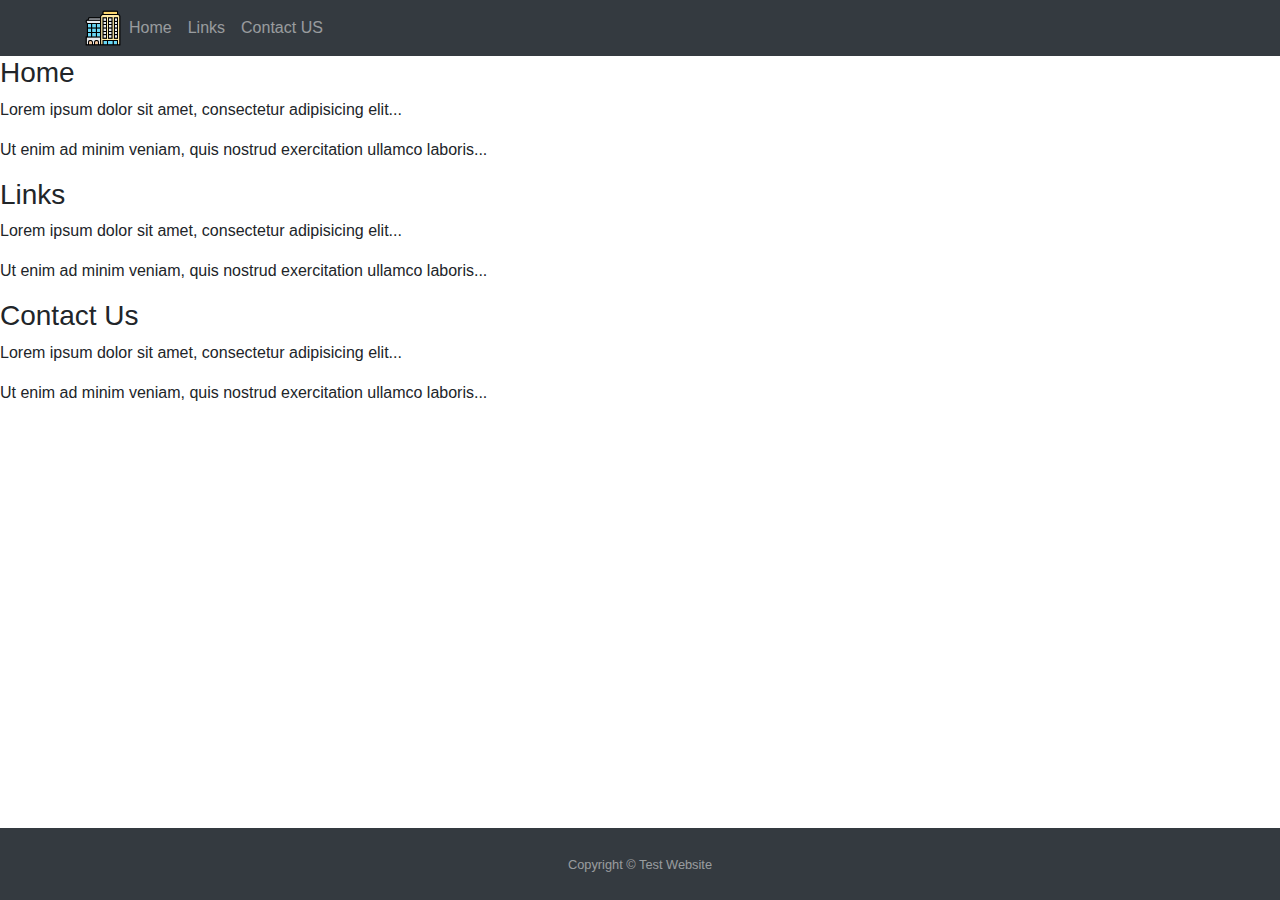
==== website/index.html @ c6619de0 "v1" ====
<!DOCTYPE html>
<html lang="en">
<head>
  <title>Test Website</title>
  <meta charset="utf-8">
  <meta name="viewport" content="width=device-width, initial-scale=1">
  <link rel="stylesheet" href="https://cdn.jsdelivr.net/npm/bootstrap@4.6.2/dist/css/bootstrap.min.css">
  <script src="https://cdn.jsdelivr.net/npm/jquery@3.6.1/dist/jquery.slim.min.js"></script>
  <script src="https://cdn.jsdelivr.net/npm/popper.js@1.16.1/dist/umd/popper.min.js"></script>
  <script src="https://cdn.jsdelivr.net/npm/bootstrap@4.6.2/dist/js/bootstrap.bundle.min.js"></script>
  <link rel="stylesheet" href="style.css">
</head>



	<nav class="navbar navbar-expand-lg navbar-dark bg-dark static-top">
  <div class="container" >
      <img src="assets/images/Logo.png" alt="Logo" height="36">
    
    <div class="collapse navbar-collapse" id="navbarSupportedContent">
      <ul class="navbar-nav ms-auto">
        <li class="nav-item">
          <a  class="nav-link" href="#home">Home</a>
        </li>
        <li class="nav-item">
          <a class="nav-link" href="#links">Links</a>
        </li>
        
         <li class="nav-item">
          <a class="nav-link" href="#contact-us">Contact US</a>
        </li>
         
        
      </ul>
    </div>
  </div>
</nav>
  
<div>
	<div id="home">
	  <h3>Home</h3>
      <p>Lorem ipsum dolor sit amet, consectetur adipisicing elit...</p>
      <p>Ut enim ad minim veniam, quis nostrud exercitation ullamco laboris...</p>
	  
	</div>

	<div id="home">
	  <h3>Links</h3>
      <p>Lorem ipsum dolor sit amet, consectetur adipisicing elit...</p>
      <p>Ut enim ad minim veniam, quis nostrud exercitation ullamco laboris...</p>
	</div>

	<div id="home">
	  <h3>Contact Us</h3>        
      <p>Lorem ipsum dolor sit amet, consectetur adipisicing elit...</p>
      <p>Ut enim ad minim veniam, quis nostrud exercitation ullamco laboris...</p>
	</div>
</div>






<footer id="sticky-footer" class="flex-shrink-0 py-4 bg-dark text-white-50 fixed-bottom">
    <div class="container text-center">
      <small>Copyright &copy; Test Website</small>
    </div>
  </footer>



</html>
---- website/style.css ----

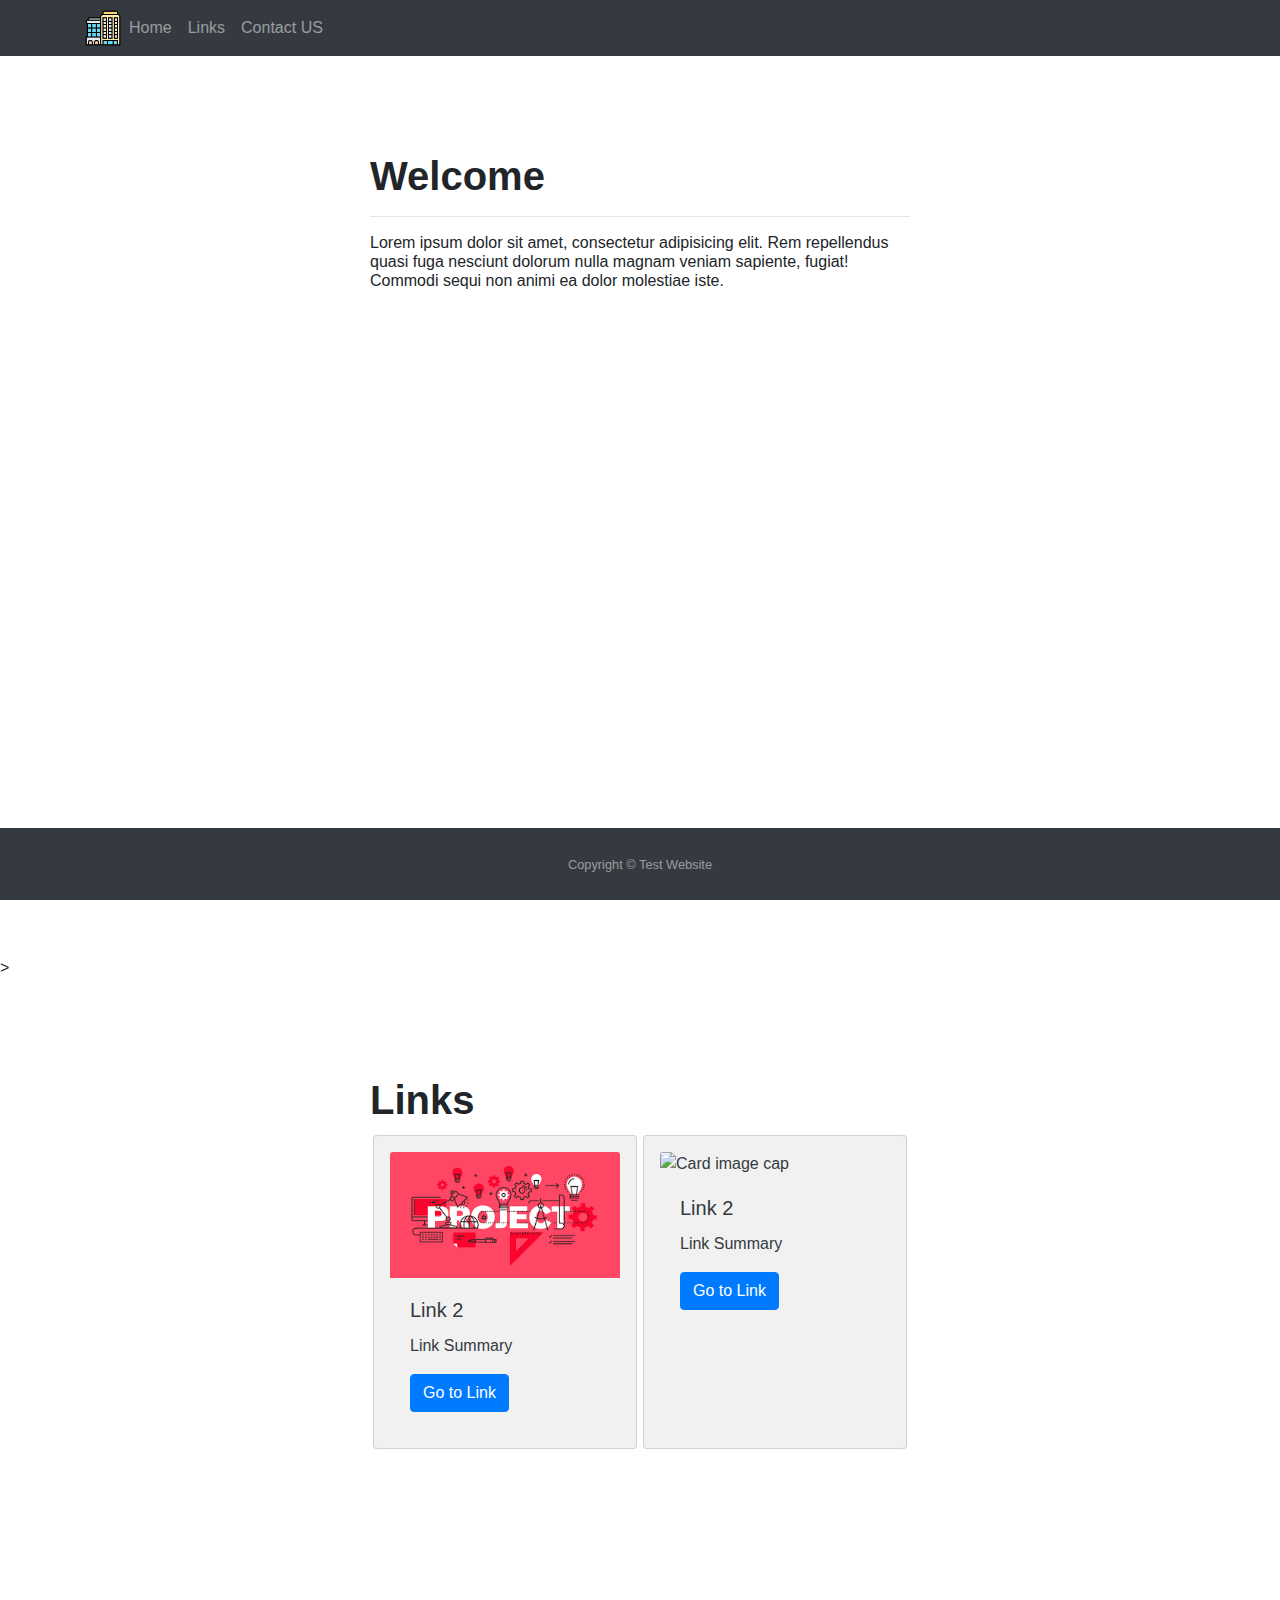
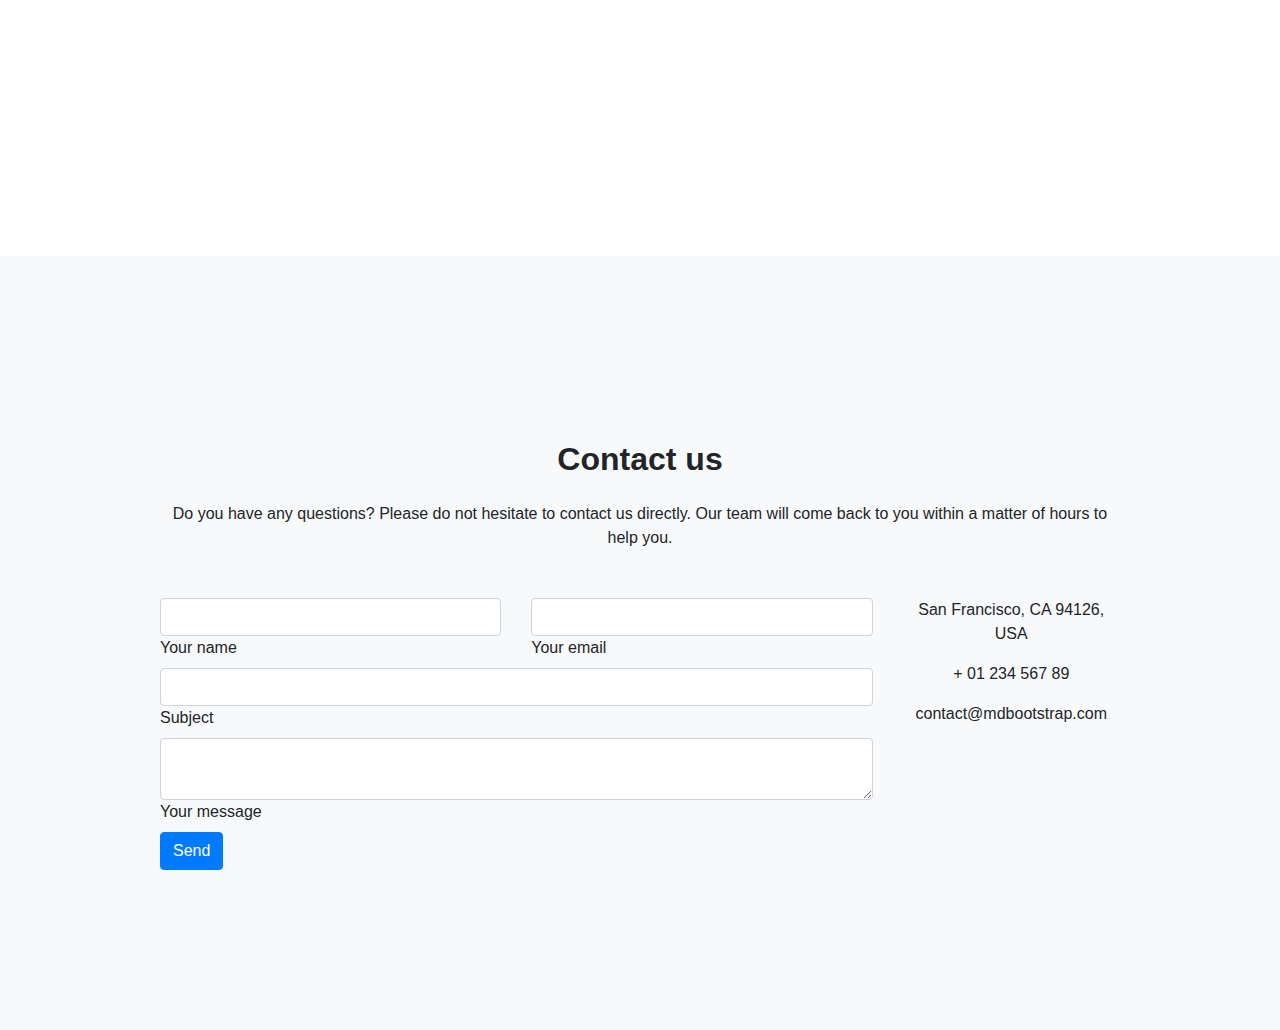
==== commit cceae55e: "v2" ====
--- a/website/index.html
+++ b/website/index.html
@@ -37,24 +37,162 @@
 </nav>
   
 <div>
-	<div id="home">
-	  <h3>Home</h3>
-      <p>Lorem ipsum dolor sit amet, consectetur adipisicing elit...</p>
-      <p>Ut enim ad minim veniam, quis nostrud exercitation ullamco laboris...</p>
-	  
+	<div id="home" class="section view" style="background-image: url('https://mdbootstrap.com/img/Photos/Others/architecture.webp'); background-repeat: no-repeat; background-size: cover; background-position: center center;">
+		
+           
+              <div class="container">
+         
+                <div class="row">
+                
+                  <div class="col-md-6 white-text text-center text-md-left mt-xl-5 mb-5 wow fadeInLeft mx-auto" data-wow-delay="0.3s">
+                    <h1 class="h1-responsive font-weight-bold mt-sm-5">Welcome</h1>
+                    <hr class="hr-light">
+                    <h6 class="mb-4">Lorem ipsum dolor sit amet, consectetur adipisicing elit. Rem repellendus quasi fuga nesciunt
+                    dolorum nulla magnam veniam sapiente, fugiat! Commodi sequi non animi ea dolor molestiae
+                    iste.</h6>
+                  </div>
+                 
+                </div>
+            
+              </div>
+          
+            </div>
 	</div>
-
-	<div id="home">
-	  <h3>Links</h3>
-      <p>Lorem ipsum dolor sit amet, consectetur adipisicing elit...</p>
-      <p>Ut enim ad minim veniam, quis nostrud exercitation ullamco laboris...</p>
+	
+
+	<div id="links" class="section view" style="background-image: url('https://images.unsplash.com/photo-1486406146926-c627a92ad1ab?ixlib=rb-4.0.3&ixid=MnwxMjA3fDB8MHxwaG90by1wYWdlfHx8fGVufDB8fHx8&auto=format&fit=crop&w=1470&q=80'); background-repeat: no-repeat; background-size: cover; background-position: center center;">>
+	  <div class="container">
+         
+                <div class="row">
+                
+                  <div class="col-md-6 white-text text-center text-md-left mt-xl-5 mb-5 wow fadeInLeft mx-auto" data-wow-delay="0.3s">
+                    <h1 class="h1-responsive font-weight-bold mt-sm-5">Links</h1>
+              
+                    
+					<div style="display: flex;"> 
+						<div class="card p-3 mb-2 bg-color text-dark" style="width: 18rem; margin: 3px;">
+							<img class="card-img-top" src="[data-uri]" alt="Card image cap">
+							<div class="card-body">
+							<h5 class="card-title">Link 2</h5>
+							<p class="card-text">Link Summary</p>
+							<a href="#" class="btn btn-primary">Go to Link</a>
+							</div>
+						</div>
+					<div class="card p-3 mb-2 text-dark bg-color" style="width: 18rem; margin: 3px;">
+							<img class="card-img-top" src="https://www.livetecs.com/wp-content/uploads/2019/05/Project-Management-2.png" alt="Card image cap">
+							<div class="card-body">
+							<h5 class="card-title">Link 2</h5>
+							<p class="card-text">Link Summary</p>
+							<a href="#" class="btn btn-primary">Go to Link</a>
+						</div>
+					</div>
+					
+                  </div>
+                 
+                </div>
+            
+              </div>
+          
+            </div>
 	</div>
 
-	<div id="home">
-	  <h3>Contact Us</h3>        
-      <p>Lorem ipsum dolor sit amet, consectetur adipisicing elit...</p>
-      <p>Ut enim ad minim veniam, quis nostrud exercitation ullamco laboris...</p>
-	</div>
+	<div class="bg-light m-0">
+	
+	  <section style="padding: 10rem" >
+
+    <!--Section heading-->
+    <h2 class="h1-responsive font-weight-bold text-center my-4">Contact us</h2>
+    <!--Section description-->
+    <p class="text-center w-responsive mx-auto mb-5">Do you have any questions? Please do not hesitate to contact us directly. Our team will come back to you within
+        a matter of hours to help you.</p>
+
+    <div class="row">
+
+        <!--Grid column-->
+        <div class="col-md-9 mb-md-0 mb-5">
+            <form id="contact-form" name="contact-form" action="mail.php" method="POST">
+
+                <!--Grid row-->
+                <div class="row">
+
+                    <!--Grid column-->
+                    <div class="col-md-6">
+                        <div class="md-form mb-0">
+                            <input type="text" id="name" name="name" class="form-control">
+                            <label for="name" class="">Your name</label>
+                        </div>
+                    </div>
+                    <!--Grid column-->
+
+                    <!--Grid column-->
+                    <div class="col-md-6">
+                        <div class="md-form mb-0">
+                            <input type="text" id="email" name="email" class="form-control">
+                            <label for="email" class="">Your email</label>
+                        </div>
+                    </div>
+                    <!--Grid column-->
+
+                </div>
+                <!--Grid row-->
+
+                <!--Grid row-->
+                <div class="row">
+                    <div class="col-md-12">
+                        <div class="md-form mb-0">
+                            <input type="text" id="subject" name="subject" class="form-control">
+                            <label for="subject" class="">Subject</label>
+                        </div>
+                    </div>
+                </div>
+                <!--Grid row-->
+
+                <!--Grid row-->
+                <div class="row">
+
+                    <!--Grid column-->
+                    <div class="col-md-12">
+
+                        <div class="md-form">
+                            <textarea type="text" id="message" name="message" rows="2" class="form-control md-textarea"></textarea>
+                            <label for="message">Your message</label>
+                        </div>
+
+                    </div>
+                </div>
+                <!--Grid row-->
+
+            </form>
+
+            <div class="text-center text-md-left">
+                <a class="btn btn-primary" onclick="document.getElementById('contact-form').submit();">Send</a>
+            </div>
+            <div class="status"></div>
+        </div>
+        <!--Grid column-->
+
+        <!--Grid column-->
+        <div class="col-md-3 text-center">
+            <ul class="list-unstyled mb-0">
+                <li><i class="fas fa-map-marker-alt fa-2x"></i>
+                    <p>San Francisco, CA 94126, USA</p>
+                </li>
+
+                <li><i class="fas fa-phone mt-4 fa-2x"></i>
+                    <p>+ 01 234 567 89</p>
+                </li>
+
+                <li><i class="fas fa-envelope mt-4 fa-2x"></i>
+                    <p>contact@mdbootstrap.com</p>
+                </li>
+            </ul>
+        </div>
+        <!--Grid column-->
+
+    </div>
+
+</section>
+</div>
 </div>
 
 
--- a/website/style.css
+++ b/website/style.css
@@ -1 +1,9 @@
 
+.section {
+	width: 100%;
+	height: 100vh;
+}
+
+.bg-color {
+	background-color: #f1f1f1
+}